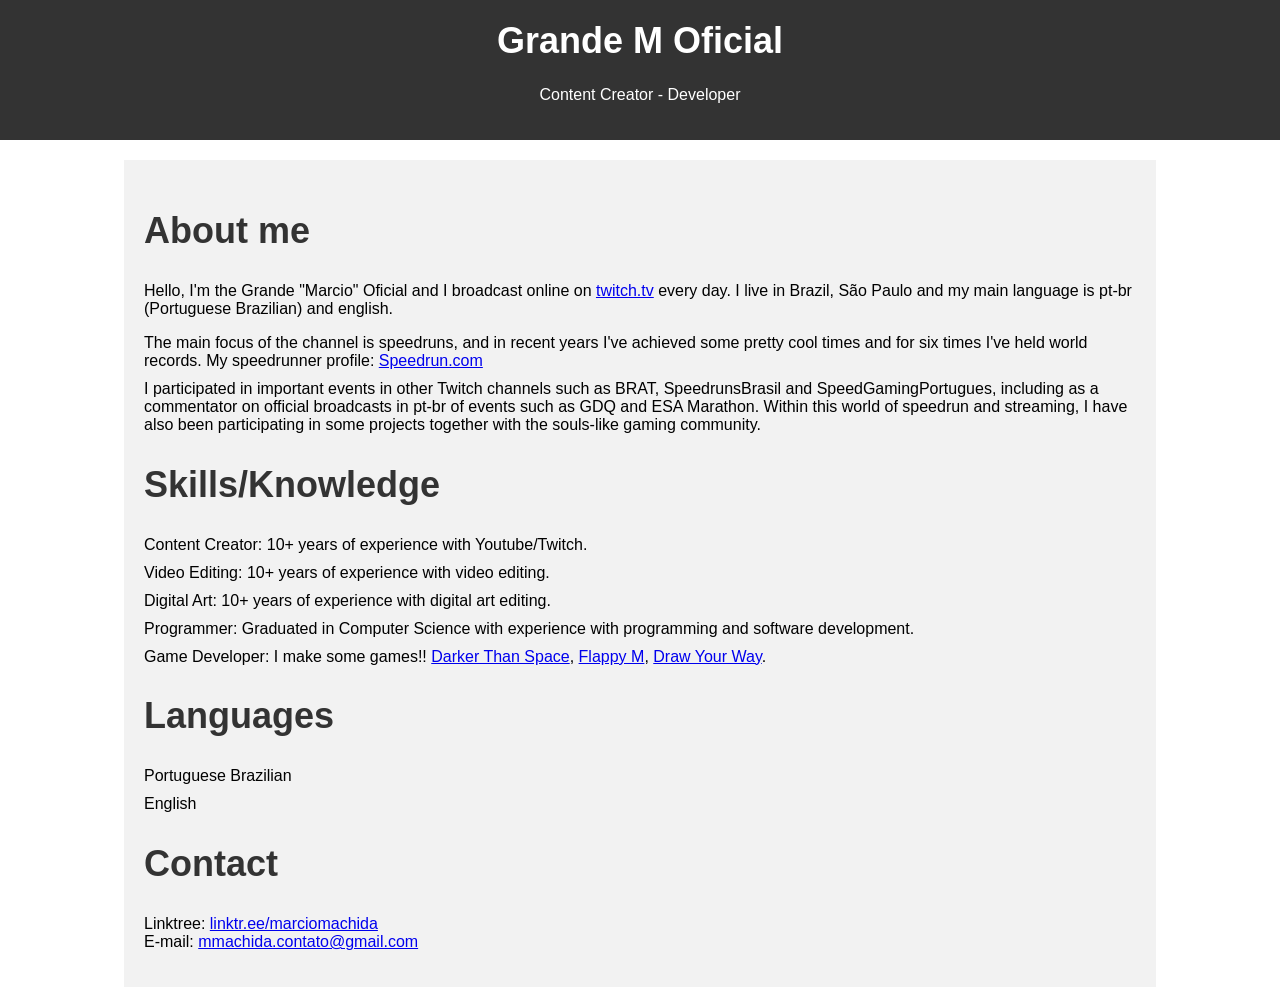
==== aboutme/index.html @ 660a74be "Add AboutMe Add new page (aboutme/index.html)" ====
<!DOCTYPE html>
<html lang="en">
<head>
  <meta charset="UTF-8">
  <meta name="viewport" content="width=device-width, initial-scale=1.0">
  <title>My Resume</title>
  <style>
    /* Style for mobile devices */
    @media (max-width: 768px) {
      body {
        font-size: 14px;
      }
      h1, h2, h3 {
        font-size: 24px;
      }
    }
    /* Style for desktop */
    @media (min-width: 769px) {
      body {
        font-size: 16px;
      }
      h1, h2, h3 {
        font-size: 36px;
      }
    }
    /* General styles */
    body {
      font-family: Arial, sans-serif;
      margin: 0;
      padding: 0;
    }
    header {
      background-color: #333;
      color: #fff;
      padding: 20px;
      text-align: center;
    }
    main {
      margin: 20px;
    }
    h1 {
      margin-top: 0;
    }
    h2 {
      color: #333;
    }
    h3 {
      color: #999;
    }
    ul {
      list-style-type: none;
      margin: 0;
      padding: 0;
    }
    li {
      margin-bottom: 10px;
    }
	.container {
      width: 80%;
      margin: auto;
      background-color: #f2f2f2;
      padding: 20px;
    }
  </style>
</head>
<body>
  <header>
    <h1>Grande M Oficial</h1>
    <p>Content Creator - Developer</p>
  </header>
  <main>
<div class="container">
    <h2>About me</h2>
    <ul>
      <li>
        <p>Hello, I'm the Grande "Marcio" Oficial and I broadcast online on <a href="https://twitch.tv/grandemoficial">twitch.tv</a> every day. I live in Brazil, São Paulo and my main language is pt-br (Portuguese Brazilian) and english.
</li>
<li>The main focus of the channel is speedruns, and in recent years I've achieved some pretty cool times and for six times I've held world records. My speedrunner profile: <a href="https://bit.ly/speedM">Speedrun.com</a>
</li>
<li>I participated in important events in other Twitch channels such as BRAT, SpeedrunsBrasil and SpeedGamingPortugues, including as a commentator on official broadcasts in pt-br of events such as GDQ and ESA Marathon. Within this world of speedrun and streaming, I have also been participating in some projects together with the souls-like gaming community.
</li>
    <h2>Skills/Knowledge</h2>
    <ul>
      <li>Content Creator: 10+ years of experience with Youtube/Twitch.</li>
      <li>Video Editing: 10+ years of experience with video editing.</li>
      <li>Digital Art: 10+ years of experience with digital art editing.</li>
	  <li>Programmer: Graduated in Computer Science with experience with programming and software development.</li>
	  <li>Game Developer: I make some games!! <a href="https://mmachida.itch.io/darker-than-space">Darker Than Space</a>, <a href="https://mmachida.github.io/FlappyBirdClone/">Flappy M</a>, <a href="https://play.google.com/store/apps/details?id=com.drawyourway.games.android">Draw Your Way<a/>.</li>
    </ul>

    <h2>Languages</h2>
    <ul>
      <li>Portuguese Brazilian</li>
      <li>English</li>
</ul>

<h2>Contact</h2>
<ul>
<li>Linktree: <a href="https://linktr.ee/marciomachida">linktr.ee/marciomachida</a>

<br>
E-mail: <a href="mailto:mmachida.contato@gmail.com">mmachida.contato@gmail.com</a>
</p></li>
</div>
</ul>
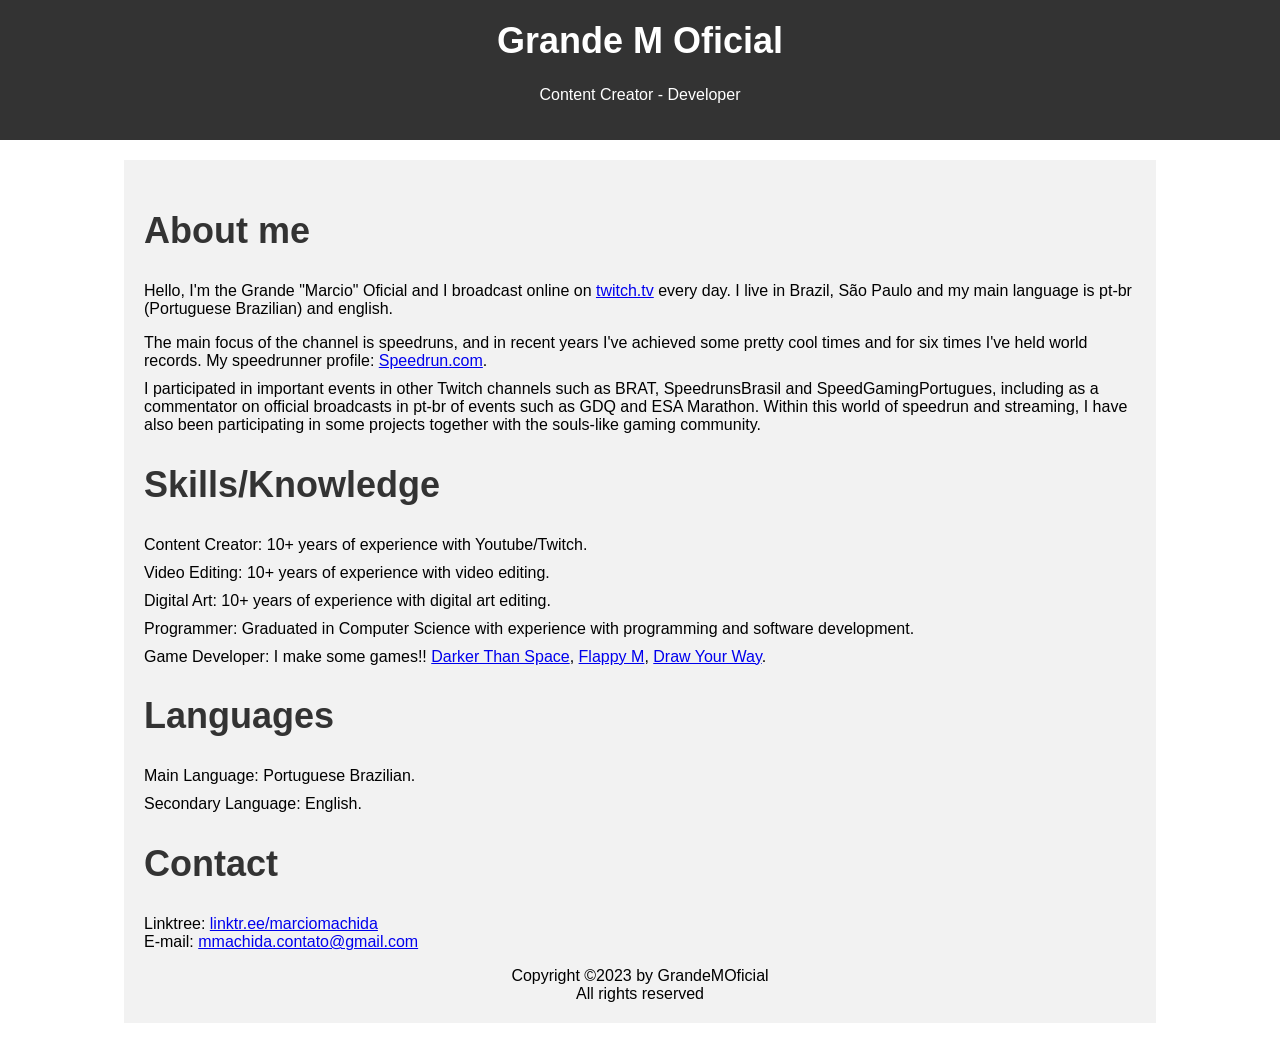
==== commit 8d701ec2: "Rename aboutme.html to index.html Changed: File name" ====
--- a/aboutme/index.html
+++ b/aboutme/index.html
@@ -3,9 +3,9 @@
 <head>
   <meta charset="UTF-8">
   <meta name="viewport" content="width=device-width, initial-scale=1.0">
-  <title>My Resume</title>
+  <title>About Me</title>
   <style>
-    /* Style for mobile devices */
+
     @media (max-width: 768px) {
       body {
         font-size: 14px;
@@ -14,7 +14,7 @@
         font-size: 24px;
       }
     }
-    /* Style for desktop */
+
     @media (min-width: 769px) {
       body {
         font-size: 16px;
@@ -23,7 +23,7 @@
         font-size: 36px;
       }
     }
-    /* General styles */
+
     body {
       font-family: Arial, sans-serif;
       margin: 0;
@@ -61,6 +61,9 @@
       background-color: #f2f2f2;
       padding: 20px;
     }
+	    .centro {
+      text-align: center;
+    }
   </style>
 </head>
 <body>
@@ -75,7 +78,7 @@
       <li>
         <p>Hello, I'm the Grande "Marcio" Oficial and I broadcast online on <a href="https://twitch.tv/grandemoficial">twitch.tv</a> every day. I live in Brazil, São Paulo and my main language is pt-br (Portuguese Brazilian) and english.
 </li>
-<li>The main focus of the channel is speedruns, and in recent years I've achieved some pretty cool times and for six times I've held world records. My speedrunner profile: <a href="https://bit.ly/speedM">Speedrun.com</a>
+<li>The main focus of the channel is speedruns, and in recent years I've achieved some pretty cool times and for six times I've held world records. My speedrunner profile: <a href="https://bit.ly/speedM">Speedrun.com</a>.
 </li>
 <li>I participated in important events in other Twitch channels such as BRAT, SpeedrunsBrasil and SpeedGamingPortugues, including as a commentator on official broadcasts in pt-br of events such as GDQ and ESA Marathon. Within this world of speedrun and streaming, I have also been participating in some projects together with the souls-like gaming community.
 </li>
@@ -90,8 +93,8 @@
 
     <h2>Languages</h2>
     <ul>
-      <li>Portuguese Brazilian</li>
-      <li>English</li>
+      <li>Main Language: Portuguese Brazilian.</li>
+      <li>Secondary Language: English.</li>
 </ul>
 
 <h2>Contact</h2>
@@ -101,5 +104,18 @@
 <br>
 E-mail: <a href="mailto:mmachida.contato@gmail.com">mmachida.contato@gmail.com</a>
 </p></li>
+
+  <div class="centro">
+ 
+  <footer>
+    Copyright &copy;2023 by GrandeMOficial
+	<br>
+	All rights reserved
+  </footer>
+   </div>
+  
+  </ul>
 </div>
-</ul>
+
+</body>
+</html>
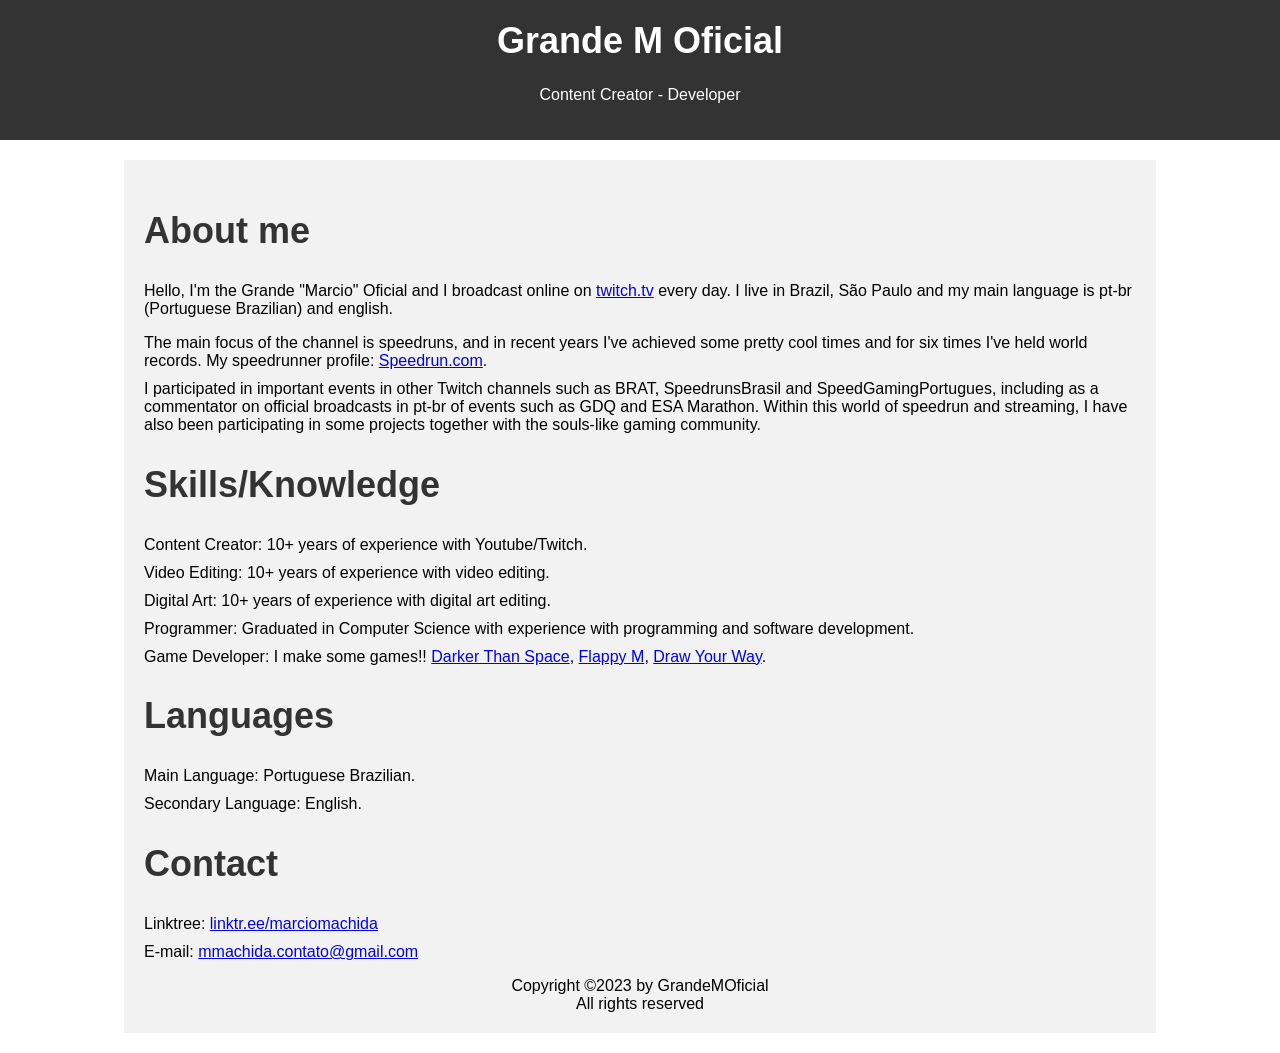
==== commit eeaa61af: "Update index.html Fixed layout" ====
--- a/aboutme/index.html
+++ b/aboutme/index.html
@@ -99,11 +99,9 @@
 
 <h2>Contact</h2>
 <ul>
-<li>Linktree: <a href="https://linktr.ee/marciomachida">linktr.ee/marciomachida</a>
-
-<br>
-E-mail: <a href="mailto:mmachida.contato@gmail.com">mmachida.contato@gmail.com</a>
-</p></li>
+<li>Linktree: <a href="https://linktr.ee/marciomachida">linktr.ee/marciomachida</a></li>
+<li>E-mail: <a href="mailto:mmachida.contato@gmail.com">mmachida.contato@gmail.com</a></li>
+</p>
 
   <div class="centro">
  
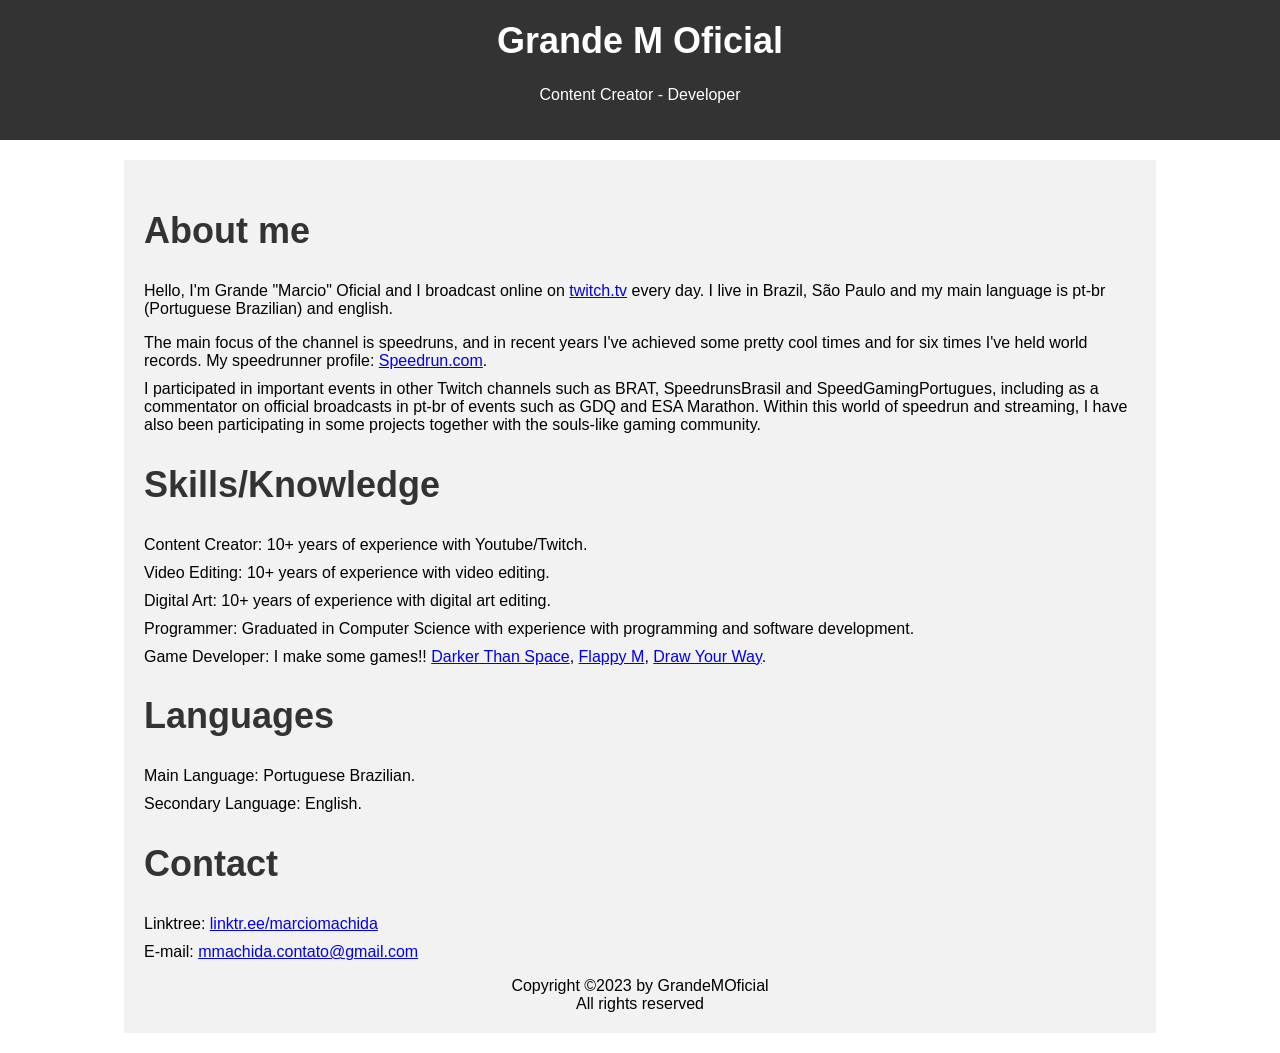
==== commit d0ff1918: "Update index.html Text" ====
--- a/aboutme/index.html
+++ b/aboutme/index.html
@@ -76,7 +76,7 @@
     <h2>About me</h2>
     <ul>
       <li>
-        <p>Hello, I'm the Grande "Marcio" Oficial and I broadcast online on <a href="https://twitch.tv/grandemoficial">twitch.tv</a> every day. I live in Brazil, São Paulo and my main language is pt-br (Portuguese Brazilian) and english.
+        <p>Hello, I'm Grande "Marcio" Oficial and I broadcast online on <a href="https://twitch.tv/grandemoficial">twitch.tv</a> every day. I live in Brazil, São Paulo and my main language is pt-br (Portuguese Brazilian) and english.
 </li>
 <li>The main focus of the channel is speedruns, and in recent years I've achieved some pretty cool times and for six times I've held world records. My speedrunner profile: <a href="https://bit.ly/speedM">Speedrun.com</a>.
 </li>
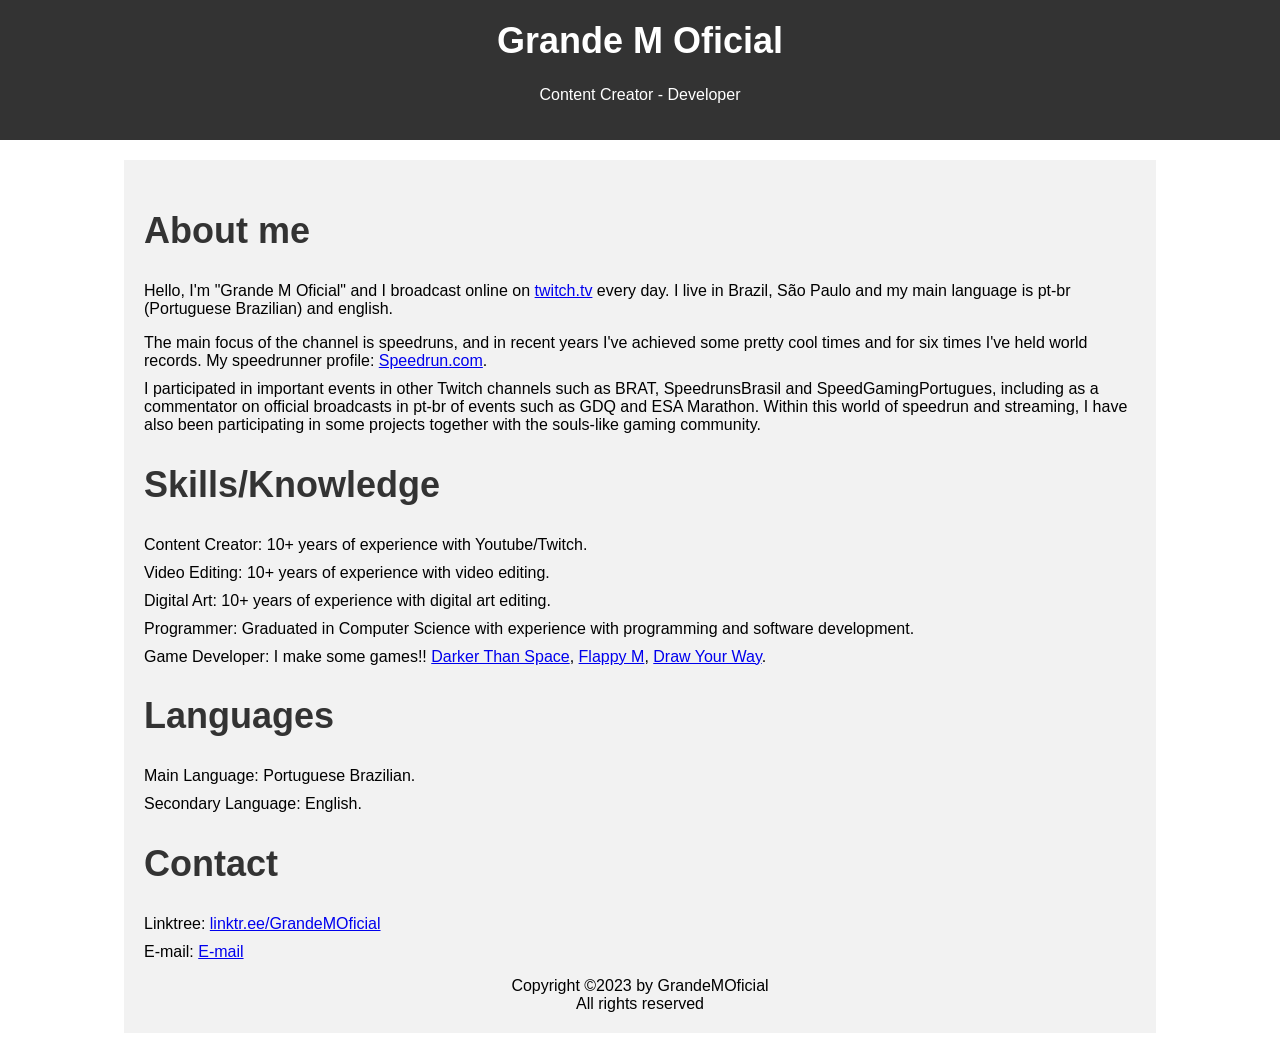
==== commit deda6728: "Update index.html Updating links" ====
--- a/aboutme/index.html
+++ b/aboutme/index.html
@@ -76,7 +76,7 @@
     <h2>About me</h2>
     <ul>
       <li>
-        <p>Hello, I'm Grande "Marcio" Oficial and I broadcast online on <a href="https://twitch.tv/grandemoficial">twitch.tv</a> every day. I live in Brazil, São Paulo and my main language is pt-br (Portuguese Brazilian) and english.
+        <p>Hello, I'm "Grande M Oficial" and I broadcast online on <a href="https://twitch.tv/grandemoficial">twitch.tv</a> every day. I live in Brazil, São Paulo and my main language is pt-br (Portuguese Brazilian) and english.
 </li>
 <li>The main focus of the channel is speedruns, and in recent years I've achieved some pretty cool times and for six times I've held world records. My speedrunner profile: <a href="https://bit.ly/speedM">Speedrun.com</a>.
 </li>
@@ -99,8 +99,8 @@
 
 <h2>Contact</h2>
 <ul>
-<li>Linktree: <a href="https://linktr.ee/marciomachida">linktr.ee/marciomachida</a></li>
-<li>E-mail: <a href="mailto:mmachida.contato@gmail.com">mmachida.contato@gmail.com</a></li>
+<li>Linktree: <a href="https://linktr.ee/GrandeMOficial">linktr.ee/GrandeMOficial</a></li>
+<li>E-mail: <a href="mailto:mmachida.contato@gmail.com">E-mail</a></li>
 </p>
 
   <div class="centro">
@@ -117,3 +117,4 @@
 
 </body>
 </html>
+
